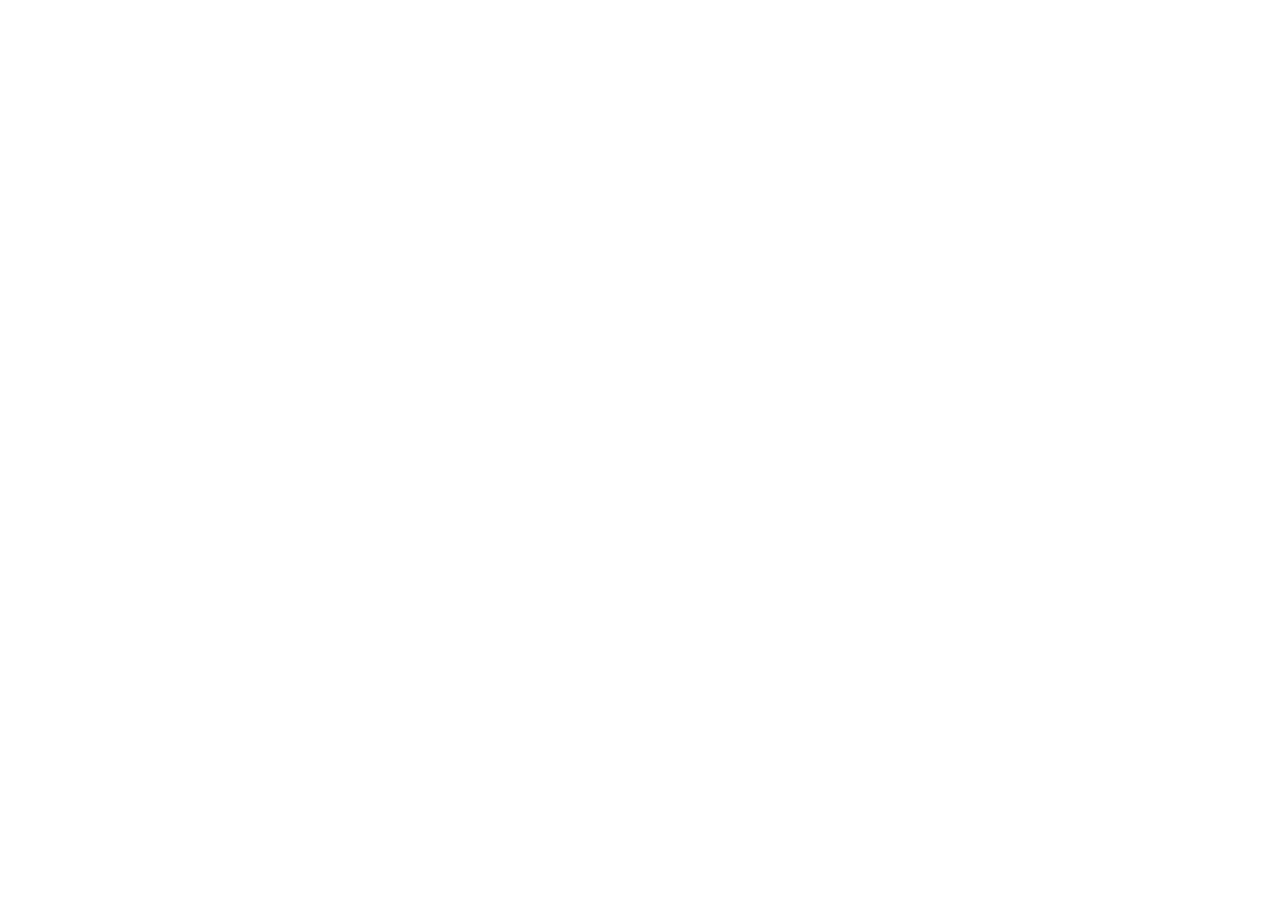
==== index.html @ 4d021086 "Deploy from Gitlab CI" ====
<!doctype html>
<html lang="en" data-beasties-container>
  <head>
    <meta charset="utf-8">
    <title>Fade Demo</title>
    <base href="https://savovuksan.github.io/fade-demo/">
    <meta name="viewport" content="width=device-width, initial-scale=1">
    <link rel="icon" type="image/x-icon" href="favicon.ico">
  <style>@layer properties;@layer theme,base,components,utilities;@layer theme{:root{--font-sans:ui-sans-serif, system-ui, sans-serif, "Apple Color Emoji", "Segoe UI Emoji", "Segoe UI Symbol", "Noto Color Emoji";--font-mono:ui-monospace, SFMono-Regular, Menlo, Monaco, Consolas, "Liberation Mono", "Courier New", monospace;--color-green-100:oklch(96.2% .044 156.743);--color-blue-500:oklch(62.3% .214 259.815);--color-gray-100:oklch(96.7% .003 264.542);--color-gray-200:oklch(92.8% .006 264.531);--color-gray-300:oklch(87.2% .01 258.338);--color-gray-400:oklch(70.7% .022 261.325);--color-gray-500:oklch(55.1% .027 264.364);--color-gray-700:oklch(37.3% .034 259.733);--color-gray-800:oklch(27.8% .033 256.848);--color-white:#fff;--spacing:.25rem;--text-xs:.75rem;--text-xs--line-height:calc(1 / .75);--text-sm:.875rem;--text-sm--line-height:calc(1.25 / .875);--text-base:1rem;--text-base--line-height:1.5 ;--text-lg:1.125rem;--text-lg--line-height:calc(1.75 / 1.125);--text-xl:1.25rem;--text-xl--line-height:calc(1.75 / 1.25);--text-2xl:1.5rem;--text-2xl--line-height:calc(2 / 1.5);--font-weight-normal:400;--font-weight-bold:700;--radius-md:.375rem;--radius-2xl:1rem;--default-transition-duration:.15s;--default-transition-timing-function:cubic-bezier(.4, 0, .2, 1);--default-font-family:var(--font-sans);--default-mono-font-family:var(--font-mono)}}@layer base{*,:after,:before{box-sizing:border-box;margin:0;padding:0;border:0 solid}html{line-height:1.5;-webkit-text-size-adjust:100%;tab-size:4;font-family:var(--default-font-family, ui-sans-serif, system-ui, sans-serif, "Apple Color Emoji", "Segoe UI Emoji", "Segoe UI Symbol", "Noto Color Emoji");font-feature-settings:var(--default-font-feature-settings, normal);font-variation-settings:var(--default-font-variation-settings, normal);-webkit-tap-highlight-color:transparent}}@layer utilities{}@layer components{}body{overflow:hidden}@property --tw-translate-x{syntax:"*";inherits:false;initial-value:0;}@property --tw-translate-y{syntax:"*";inherits:false;initial-value:0;}@property --tw-translate-z{syntax:"*";inherits:false;initial-value:0;}@property --tw-rotate-x{syntax:"*";inherits:false;}@property --tw-rotate-y{syntax:"*";inherits:false;}@property --tw-rotate-z{syntax:"*";inherits:false;}@property --tw-skew-x{syntax:"*";inherits:false;}@property --tw-skew-y{syntax:"*";inherits:false;}@property --tw-border-style{syntax:"*";inherits:false;initial-value:solid;}@property --tw-font-weight{syntax:"*";inherits:false;}@property --tw-shadow{syntax:"*";inherits:false;initial-value:0 0 #0000;}@property --tw-shadow-color{syntax:"*";inherits:false;}@property --tw-shadow-alpha{syntax:"<percentage>";inherits:false;initial-value:100%;}@property --tw-inset-shadow{syntax:"*";inherits:false;initial-value:0 0 #0000;}@property --tw-inset-shadow-color{syntax:"*";inherits:false;}@property --tw-inset-shadow-alpha{syntax:"<percentage>";inherits:false;initial-value:100%;}@property --tw-ring-color{syntax:"*";inherits:false;}@property --tw-ring-shadow{syntax:"*";inherits:false;initial-value:0 0 #0000;}@property --tw-inset-ring-color{syntax:"*";inherits:false;}@property --tw-inset-ring-shadow{syntax:"*";inherits:false;initial-value:0 0 #0000;}@property --tw-ring-inset{syntax:"*";inherits:false;}@property --tw-ring-offset-width{syntax:"<length>";inherits:false;initial-value:0px;}@property --tw-ring-offset-color{syntax:"*";inherits:false;initial-value:#fff;}@property --tw-ring-offset-shadow{syntax:"*";inherits:false;initial-value:0 0 #0000;}@property --tw-outline-style{syntax:"*";inherits:false;initial-value:solid;}@property --tw-blur{syntax:"*";inherits:false;}@property --tw-brightness{syntax:"*";inherits:false;}@property --tw-contrast{syntax:"*";inherits:false;}@property --tw-grayscale{syntax:"*";inherits:false;}@property --tw-hue-rotate{syntax:"*";inherits:false;}@property --tw-invert{syntax:"*";inherits:false;}@property --tw-opacity{syntax:"*";inherits:false;}@property --tw-saturate{syntax:"*";inherits:false;}@property --tw-sepia{syntax:"*";inherits:false;}@property --tw-drop-shadow{syntax:"*";inherits:false;}@property --tw-drop-shadow-color{syntax:"*";inherits:false;}@property --tw-drop-shadow-alpha{syntax:"<percentage>";inherits:false;initial-value:100%;}@property --tw-drop-shadow-size{syntax:"*";inherits:false;}@property --tw-duration{syntax:"*";inherits:false;}@layer properties{@supports ((-webkit-hyphens: none) and (not (margin-trim: inline))) or ((-moz-orient: inline) and (not (color:rgb(from red r g b)))){*,:before,:after{--tw-translate-x:0;--tw-translate-y:0;--tw-translate-z:0;--tw-rotate-x:initial;--tw-rotate-y:initial;--tw-rotate-z:initial;--tw-skew-x:initial;--tw-skew-y:initial;--tw-border-style:solid;--tw-font-weight:initial;--tw-shadow:0 0 #0000;--tw-shadow-color:initial;--tw-shadow-alpha:100%;--tw-inset-shadow:0 0 #0000;--tw-inset-shadow-color:initial;--tw-inset-shadow-alpha:100%;--tw-ring-color:initial;--tw-ring-shadow:0 0 #0000;--tw-inset-ring-color:initial;--tw-inset-ring-shadow:0 0 #0000;--tw-ring-inset:initial;--tw-ring-offset-width:0px;--tw-ring-offset-color:#fff;--tw-ring-offset-shadow:0 0 #0000;--tw-outline-style:solid;--tw-blur:initial;--tw-brightness:initial;--tw-contrast:initial;--tw-grayscale:initial;--tw-hue-rotate:initial;--tw-invert:initial;--tw-opacity:initial;--tw-saturate:initial;--tw-sepia:initial;--tw-drop-shadow:initial;--tw-drop-shadow-color:initial;--tw-drop-shadow-alpha:100%;--tw-drop-shadow-size:initial;--tw-duration:initial}}}</style><link rel="stylesheet" href="styles-S2CMXELJ.css" media="print" onload="this.media='all'"><noscript><link rel="stylesheet" href="styles-S2CMXELJ.css"></noscript></head>

  <body>
    <app-root></app-root>
  <script src="polyfills-HPZ7KTN2.js" type="module"></script><script src="main-BJFX7WKH.js" type="module"></script></body>
</html>
---- styles-S2CMXELJ.css ----
@charset "UTF-8";@layer properties;@layer theme,base,components,utilities;@layer theme{:root,:host{--font-sans: ui-sans-serif, system-ui, sans-serif, "Apple Color Emoji", "Segoe UI Emoji", "Segoe UI Symbol", "Noto Color Emoji";--font-mono: ui-monospace, SFMono-Regular, Menlo, Monaco, Consolas, "Liberation Mono", "Courier New", monospace;--color-green-100: oklch(96.2% .044 156.743);--color-blue-500: oklch(62.3% .214 259.815);--color-gray-100: oklch(96.7% .003 264.542);--color-gray-200: oklch(92.8% .006 264.531);--color-gray-300: oklch(87.2% .01 258.338);--color-gray-400: oklch(70.7% .022 261.325);--color-gray-500: oklch(55.1% .027 264.364);--color-gray-700: oklch(37.3% .034 259.733);--color-gray-800: oklch(27.8% .033 256.848);--color-white: #fff;--spacing: .25rem;--text-xs: .75rem;--text-xs--line-height: calc(1 / .75);--text-sm: .875rem;--text-sm--line-height: calc(1.25 / .875);--text-base: 1rem;--text-base--line-height: 1.5 ;--text-lg: 1.125rem;--text-lg--line-height: calc(1.75 / 1.125);--text-xl: 1.25rem;--text-xl--line-height: calc(1.75 / 1.25);--text-2xl: 1.5rem;--text-2xl--line-height: calc(2 / 1.5);--font-weight-normal: 400;--font-weight-bold: 700;--radius-md: .375rem;--radius-2xl: 1rem;--default-transition-duration: .15s;--default-transition-timing-function: cubic-bezier(.4, 0, .2, 1);--default-font-family: var(--font-sans);--default-mono-font-family: var(--font-mono)}}@layer base{*,:after,:before,::backdrop,::file-selector-button{box-sizing:border-box;margin:0;padding:0;border:0 solid}html,:host{line-height:1.5;-webkit-text-size-adjust:100%;tab-size:4;font-family:var(--default-font-family, ui-sans-serif, system-ui, sans-serif, "Apple Color Emoji", "Segoe UI Emoji", "Segoe UI Symbol", "Noto Color Emoji");font-feature-settings:var(--default-font-feature-settings, normal);font-variation-settings:var(--default-font-variation-settings, normal);-webkit-tap-highlight-color:transparent}hr{height:0;color:inherit;border-top-width:1px}abbr:where([title]){-webkit-text-decoration:underline dotted;text-decoration:underline dotted}h1,h2,h3,h4,h5,h6{font-size:inherit;font-weight:inherit}a{color:inherit;-webkit-text-decoration:inherit;text-decoration:inherit}b,strong{font-weight:bolder}code,kbd,samp,pre{font-family:var(--default-mono-font-family, ui-monospace, SFMono-Regular, Menlo, Monaco, Consolas, "Liberation Mono", "Courier New", monospace);font-feature-settings:var(--default-mono-font-feature-settings, normal);font-variation-settings:var(--default-mono-font-variation-settings, normal);font-size:1em}small{font-size:80%}sub,sup{font-size:75%;line-height:0;position:relative;vertical-align:baseline}sub{bottom:-.25em}sup{top:-.5em}table{text-indent:0;border-color:inherit;border-collapse:collapse}:-moz-focusring{outline:auto}progress{vertical-align:baseline}summary{display:list-item}ol,ul,menu{list-style:none}img,svg,video,canvas,audio,iframe,embed,object{display:block;vertical-align:middle}img,video{max-width:100%;height:auto}button,input,select,optgroup,textarea,::file-selector-button{font:inherit;font-feature-settings:inherit;font-variation-settings:inherit;letter-spacing:inherit;color:inherit;border-radius:0;background-color:transparent;opacity:1}:where(select:is([multiple],[size])) optgroup{font-weight:bolder}:where(select:is([multiple],[size])) optgroup option{padding-inline-start:20px}::file-selector-button{margin-inline-end:4px}::placeholder{opacity:1}@supports (not (-webkit-appearance: -apple-pay-button)) or (contain-intrinsic-size: 1px){::placeholder{color:currentcolor}@supports (color: color-mix(in lab,red,red)){{color:color-mix(in oklab,currentcolor 50%,transparent)}}}textarea{resize:vertical}::-webkit-search-decoration{-webkit-appearance:none}::-webkit-date-and-time-value{min-height:1lh;text-align:inherit}::-webkit-datetime-edit{display:inline-flex}::-webkit-datetime-edit-fields-wrapper{padding:0}::-webkit-datetime-edit,::-webkit-datetime-edit-year-field,::-webkit-datetime-edit-month-field,::-webkit-datetime-edit-day-field,::-webkit-datetime-edit-hour-field,::-webkit-datetime-edit-minute-field,::-webkit-datetime-edit-second-field,::-webkit-datetime-edit-millisecond-field,::-webkit-datetime-edit-meridiem-field{padding-block:0}:-moz-ui-invalid{box-shadow:none}button,input:where([type=button],[type=reset],[type=submit]),::file-selector-button{appearance:button}::-webkit-inner-spin-button,::-webkit-outer-spin-button{height:auto}[hidden]:where(:not([hidden=until-found])){display:none!important}}@layer utilities{.collapse{visibility:collapse}.invisible{visibility:hidden}.visible{visibility:visible}.absolute{position:absolute}.fixed{position:fixed}.relative{position:relative}.static{position:static}.top-0{top:calc(var(--spacing) * 0)}.top-3\!{top:calc(var(--spacing) * 3)!important}.top-20{top:calc(var(--spacing) * 20)}.top-40{top:calc(var(--spacing) * 40)}.right-4{right:calc(var(--spacing) * 4)}.bottom-4{bottom:calc(var(--spacing) * 4)}.bottom-8{bottom:calc(var(--spacing) * 8)}.bottom-30{bottom:calc(var(--spacing) * 30)}.left-1\/2{left:50%}.left-8{left:calc(var(--spacing) * 8)}.-z-10{z-index:-10}.col-start-1{grid-column-start:1}.col-start-2{grid-column-start:2}.col-start-3{grid-column-start:3}.row-start-1{grid-row-start:1}.row-start-2{grid-row-start:2}.row-start-3{grid-row-start:3}.container{width:100%}@media (width >= 40rem){.container{max-width:40rem}}@media (width >= 48rem){.container{max-width:48rem}}@media (width >= 64rem){.container{max-width:64rem}}@media (width >= 80rem){.container{max-width:80rem}}@media (width >= 96rem){.container{max-width:96rem}}.m-0\!{margin:calc(var(--spacing) * 0)!important}.m-2{margin:calc(var(--spacing) * 2)}.mx-4{margin-inline:calc(var(--spacing) * 4)}.mx-30{margin-inline:calc(var(--spacing) * 30)}.-mt-12{margin-top:calc(var(--spacing) * -12)}.mt-1{margin-top:calc(var(--spacing) * 1)}.mt-2{margin-top:calc(var(--spacing) * 2)}.mt-4{margin-top:calc(var(--spacing) * 4)}.mt-6{margin-top:calc(var(--spacing) * 6)}.mt-8{margin-top:calc(var(--spacing) * 8)}.mt-15{margin-top:calc(var(--spacing) * 15)}.mb-4{margin-bottom:calc(var(--spacing) * 4)}.block{display:block}.contents{display:contents}.flex{display:flex}.grid{display:grid}.hidden{display:none}.inline{display:inline}.inline-block{display:inline-block}.table{display:table}.size-fit{width:fit-content;height:fit-content}.h-2{height:calc(var(--spacing) * 2)}.h-5{height:calc(var(--spacing) * 5)}.h-12{height:calc(var(--spacing) * 12)}.h-12\!{height:calc(var(--spacing) * 12)!important}.h-20{height:calc(var(--spacing) * 20)}.h-full{height:100%}.max-h-10\/10,.max-h-\[100\%\]{max-height:100%}.min-h-8{min-height:calc(var(--spacing) * 8)}.min-h-14{min-height:calc(var(--spacing) * 14)}.w-4\/10{width:40%}.w-5{width:calc(var(--spacing) * 5)}.w-5\/10{width:50%}.w-6\/10{width:calc(6/10 * 100%)}.w-8{width:calc(var(--spacing) * 8)}.w-10\/10{width:100%}.w-12{width:calc(var(--spacing) * 12)}.w-12\!{width:calc(var(--spacing) * 12)!important}.w-20{width:calc(var(--spacing) * 20)}.w-80{width:calc(var(--spacing) * 80)}.w-\[200px\]{width:200px}.w-fit{width:fit-content}.w-full{width:100%}.max-w-10\/10{max-width:100%}.max-w-90{max-width:calc(var(--spacing) * 90)}.max-w-160{max-width:calc(var(--spacing) * 160)}.max-w-200{max-width:calc(var(--spacing) * 200)}.min-w-8{min-width:calc(var(--spacing) * 8)}.flex-1{flex:1}.flex-auto{flex:auto}.shrink{flex-shrink:1}.grow{flex-grow:1}.-translate-x-1\/2{--tw-translate-x: -50% ;translate:var(--tw-translate-x) var(--tw-translate-y)}.transform{transform:var(--tw-rotate-x,) var(--tw-rotate-y,) var(--tw-rotate-z,) var(--tw-skew-x,) var(--tw-skew-y,)}.cursor-pointer{cursor:pointer}.resize{resize:both}.list-inside{list-style-position:inside}.list-disc{list-style-type:disc}.grid-flow-row{grid-auto-flow:row}.grid-cols-2{grid-template-columns:repeat(2,minmax(0,1fr))}.grid-cols-\[auto_1fr\]{grid-template-columns:auto 1fr}.grid-rows-\[auto_1fr\]{grid-template-rows:auto 1fr}.flex-col{flex-direction:column}.flex-row{flex-direction:row}.items-center{align-items:center}.justify-center{justify-content:center}.gap-1{gap:calc(var(--spacing) * 1)}.gap-2{gap:calc(var(--spacing) * 2)}.gap-4{gap:calc(var(--spacing) * 4)}.gap-6{gap:calc(var(--spacing) * 6)}.gap-8{gap:calc(var(--spacing) * 8)}.gap-10{gap:calc(var(--spacing) * 10)}.gap-x-2{column-gap:calc(var(--spacing) * 2)}.self-center{align-self:center}.justify-self-center{justify-self:center}.overflow-auto{overflow:auto}.overflow-hidden{overflow:hidden}.overflow-x-hidden{overflow-x:hidden}.overflow-y-auto{overflow-y:auto}.rounded{border-radius:.25rem}.rounded-2xl{border-radius:var(--radius-2xl)}.rounded-full{border-radius:calc(infinity * 1px)}.rounded-md{border-radius:var(--radius-md)}.border{border-style:var(--tw-border-style);border-width:1px}.border-gray-500{border-color:var(--color-gray-500)}.border-transparent{border-color:transparent}.bg-\[oklch\(92\.9\%_0\.013_255\.508\)\]{background-color:#e2e8f0}.bg-gray-100{background-color:var(--color-gray-100)}.bg-green-100{background-color:var(--color-green-100)}.bg-white{background-color:var(--color-white)}.p-1{padding:calc(var(--spacing) * 1)}.p-2{padding:calc(var(--spacing) * 2)}.p-4{padding:calc(var(--spacing) * 4)}.pb-2{padding-bottom:calc(var(--spacing) * 2)}.pb-15{padding-bottom:calc(var(--spacing) * 15)}.text-center{text-align:center}.text-left{text-align:left}.text-start{text-align:start}.\!text-sm{font-size:var(--text-sm)!important;line-height:var(--tw-leading, var(--text-sm--line-height))!important}.\!text-xs{font-size:var(--text-xs)!important;line-height:var(--tw-leading, var(--text-xs--line-height))!important}.text-sm{font-size:var(--text-sm);line-height:var(--tw-leading, var(--text-sm--line-height))}.text-sm\!{font-size:var(--text-sm)!important;line-height:var(--tw-leading, var(--text-sm--line-height))!important}.text-xl{font-size:var(--text-xl);line-height:var(--tw-leading, var(--text-xl--line-height))}.text-xs{font-size:var(--text-xs);line-height:var(--tw-leading, var(--text-xs--line-height))}.text-xs\!{font-size:var(--text-xs)!important;line-height:var(--tw-leading, var(--text-xs--line-height))!important}.\!font-bold{--tw-font-weight: var(--font-weight-bold) !important;font-weight:var(--font-weight-bold)!important}.\!text-gray-500{color:var(--color-gray-500)!important}.text-blue-500{color:var(--color-blue-500)}.text-gray-200{color:var(--color-gray-200)}.text-gray-300{color:var(--color-gray-300)}.text-gray-400{color:var(--color-gray-400)}.text-gray-500{color:var(--color-gray-500)}.text-gray-700{color:var(--color-gray-700)}.text-gray-800{color:var(--color-gray-800)}.capitalize{text-transform:capitalize}.\!not-italic,.not-italic\!{font-style:normal!important}.underline{text-decoration-line:underline}.opacity-0{opacity:0%}.opacity-50{opacity:50%}.shadow-xl\/5{--tw-shadow-alpha: 5%;--tw-shadow: 0 20px 25px -5px var(--tw-shadow-color, oklab(from rgb(0 0 0 / .1) l a b / 5%)), 0 8px 10px -6px var(--tw-shadow-color, oklab(from rgb(0 0 0 / .1) l a b / 5%));box-shadow:var(--tw-inset-shadow),var(--tw-inset-ring-shadow),var(--tw-ring-offset-shadow),var(--tw-ring-shadow),var(--tw-shadow)}.shadow-xl\/10{--tw-shadow-alpha: 10%;--tw-shadow: 0 20px 25px -5px var(--tw-shadow-color, oklab(from rgb(0 0 0 / .1) l a b / 10%)), 0 8px 10px -6px var(--tw-shadow-color, oklab(from rgb(0 0 0 / .1) l a b / 10%));box-shadow:var(--tw-inset-shadow),var(--tw-inset-ring-shadow),var(--tw-ring-offset-shadow),var(--tw-ring-shadow),var(--tw-shadow)}.shadow{--tw-shadow: 0 1px 3px 0 var(--tw-shadow-color, rgb(0 0 0 / .1)), 0 1px 2px -1px var(--tw-shadow-color, rgb(0 0 0 / .1));box-shadow:var(--tw-inset-shadow),var(--tw-inset-ring-shadow),var(--tw-ring-offset-shadow),var(--tw-ring-shadow),var(--tw-shadow)}.shadow-xl{--tw-shadow: 0 20px 25px -5px var(--tw-shadow-color, rgb(0 0 0 / .1)), 0 8px 10px -6px var(--tw-shadow-color, rgb(0 0 0 / .1));box-shadow:var(--tw-inset-shadow),var(--tw-inset-ring-shadow),var(--tw-ring-offset-shadow),var(--tw-ring-shadow),var(--tw-shadow)}.ring{--tw-ring-shadow: var(--tw-ring-inset,) 0 0 0 calc(1px + var(--tw-ring-offset-width)) var(--tw-ring-color, currentcolor);box-shadow:var(--tw-inset-shadow),var(--tw-inset-ring-shadow),var(--tw-ring-offset-shadow),var(--tw-ring-shadow),var(--tw-shadow)}.ring-2{--tw-ring-shadow: var(--tw-ring-inset,) 0 0 0 calc(2px + var(--tw-ring-offset-width)) var(--tw-ring-color, currentcolor);box-shadow:var(--tw-inset-shadow),var(--tw-inset-ring-shadow),var(--tw-ring-offset-shadow),var(--tw-ring-shadow),var(--tw-shadow)}.ring-blue-500{--tw-ring-color: var(--color-blue-500)}.outline{outline-style:var(--tw-outline-style);outline-width:1px}.grayscale{--tw-grayscale: grayscale(100%);filter:var(--tw-blur,) var(--tw-brightness,) var(--tw-contrast,) var(--tw-grayscale,) var(--tw-hue-rotate,) var(--tw-invert,) var(--tw-saturate,) var(--tw-sepia,) var(--tw-drop-shadow,)}.filter{filter:var(--tw-blur,) var(--tw-brightness,) var(--tw-contrast,) var(--tw-grayscale,) var(--tw-hue-rotate,) var(--tw-invert,) var(--tw-saturate,) var(--tw-sepia,) var(--tw-drop-shadow,)}.transition{transition-property:color,background-color,border-color,outline-color,text-decoration-color,fill,stroke,--tw-gradient-from,--tw-gradient-via,--tw-gradient-to,opacity,box-shadow,transform,translate,scale,rotate,filter,-webkit-backdrop-filter,backdrop-filter,display,visibility,content-visibility,overlay,pointer-events;transition-timing-function:var(--tw-ease, var(--default-transition-timing-function));transition-duration:var(--tw-duration, var(--default-transition-duration))}.transition-all{transition-property:all;transition-timing-function:var(--tw-ease, var(--default-transition-timing-function));transition-duration:var(--tw-duration, var(--default-transition-duration))}.transition-opacity{transition-property:opacity;transition-timing-function:var(--tw-ease, var(--default-transition-timing-function));transition-duration:var(--tw-duration, var(--default-transition-duration))}.transition-shadow{transition-property:box-shadow;transition-timing-function:var(--tw-ease, var(--default-transition-timing-function));transition-duration:var(--tw-duration, var(--default-transition-duration))}.duration-300{--tw-duration: .3s;transition-duration:.3s}.duration-500{--tw-duration: .5s;transition-duration:.5s}.duration-1000{--tw-duration: 1s;transition-duration:1s}.select-none{-webkit-user-select:none;user-select:none}@media (hover: hover){.hover\:bg-white:hover{background-color:var(--color-white)}}@media (hover: hover){.hover\:shadow-\[0_10px_50px_0_rgba\(0\,0\,0\,0\.1\)\]:hover{--tw-shadow: 0 10px 50px 0 var(--tw-shadow-color, rgba(0,0,0,.1));box-shadow:var(--tw-inset-shadow),var(--tw-inset-ring-shadow),var(--tw-ring-offset-shadow),var(--tw-ring-shadow),var(--tw-shadow)}}@media (hover: hover){.hover\:ring-2:hover{--tw-ring-shadow: var(--tw-ring-inset,) 0 0 0 calc(2px + var(--tw-ring-offset-width)) var(--tw-ring-color, currentcolor);box-shadow:var(--tw-inset-shadow),var(--tw-inset-ring-shadow),var(--tw-ring-offset-shadow),var(--tw-ring-shadow),var(--tw-shadow)}}@media (hover: hover){.hover\:ring-4:hover{--tw-ring-shadow: var(--tw-ring-inset,) 0 0 0 calc(4px + var(--tw-ring-offset-width)) var(--tw-ring-color, currentcolor);box-shadow:var(--tw-inset-shadow),var(--tw-inset-ring-shadow),var(--tw-ring-offset-shadow),var(--tw-ring-shadow),var(--tw-shadow)}}@media (hover: hover){.hover\:ring-blue-500:hover{--tw-ring-color: var(--color-blue-500)}}}@font-face{font-family:Frutiger LT;src:url("./media/FrutigerLTCom-Roman_2911433028-KRVSENFH.ttf") format("truetype");font-weight:400;font-style:normal}@font-face{font-family:Frutiger LT;src:url("./media/FrutigerLTCom-Black_1897108004-TZQRPHUB.ttf") format("truetype");font-weight:900;font-style:normal}@font-face{font-family:Frutiger LT;src:url("./media/FrutigerLTCom-Bold_4087404487-FOAP2OPI.ttf") format("truetype");font-weight:700;font-style:normal}@font-face{font-family:Frutiger LT;src:url("./media/FrutigerLTCom-BoldItalic_2379986211-2BOL6LNV.ttf") format("truetype");font-weight:700;font-style:italic}@font-face{font-family:Frutiger LT;src:url("./media/FrutigerLTCom-Italic_2292391326-BFR7EMKF.ttf") format("truetype");font-weight:400;font-style:italic}@font-face{font-family:Frutiger LT;src:url("./media/FrutigerLTCom-Light_388284991-QVXQQQHR.ttf") format("truetype");font-weight:300;font-style:normal}@font-face{font-family:Frutiger LT;src:url("./media/FrutigerLTCom-LightItalic_2526705051-ZAARQQWE.ttf") format("truetype");font-weight:300;font-style:italic}h1{font-family:Frutiger LT;font-weight:800;margin-top:calc(var(--spacing) * 8);margin-bottom:calc(var(--spacing) * 0);font-size:var(--text-2xl);line-height:var(--tw-leading, var(--text-2xl--line-height));color:var(--color-gray-800)}h2{font-family:Frutiger LT;font-style:italic;font-weight:400;font-size:var(--text-xl);line-height:var(--tw-leading, var(--text-xl--line-height));color:var(--color-gray-800)}h3{font-family:Frutiger LT;font-style:italic;font-weight:400;font-size:var(--text-lg);line-height:var(--tw-leading, var(--text-lg--line-height));color:var(--color-gray-800)}h4{line-height:1.6rem;font-size:var(--text-base);line-height:var(--tw-leading, var(--text-base--line-height));--tw-font-weight: var(--font-weight-normal);font-weight:var(--font-weight-normal);color:var(--color-gray-800)}p,section{font-family:Frutiger LT;font-size:var(--text-base);line-height:calc(var(--spacing) * 6)}span{font-family:Frutiger LT;font-size:var(--text-base);line-height:var(--tw-leading, var(--text-base--line-height))}.small-content-label{font-size:.8rem;color:#0009}.dark .small-content-label{color:#fff9}.green-text{color:#0e8a4a}.red-text{color:#ef3120}@layer components{.neuron-details-host{display:flex;width:100%;flex-direction:row;justify-content:center;gap:calc(var(--spacing) * 6);overflow-y:auto}}body{overflow:hidden}.activation-transition{view-transition-name:activations}@keyframes fade-in{0%{opacity:0}}@keyframes fade-out{to{opacity:0}}@keyframes slide-from-right{0%{transform:translate(30px)}}@keyframes slide-to-left{to{transform:translate(-30px)}}@property --tw-translate-x{syntax: "*"; inherits: false; initial-value: 0;}@property --tw-translate-y{syntax: "*"; inherits: false; initial-value: 0;}@property --tw-translate-z{syntax: "*"; inherits: false; initial-value: 0;}@property --tw-rotate-x{syntax: "*"; inherits: false;}@property --tw-rotate-y{syntax: "*"; inherits: false;}@property --tw-rotate-z{syntax: "*"; inherits: false;}@property --tw-skew-x{syntax: "*"; inherits: false;}@property --tw-skew-y{syntax: "*"; inherits: false;}@property --tw-border-style{syntax: "*"; inherits: false; initial-value: solid;}@property --tw-font-weight{syntax: "*"; inherits: false;}@property --tw-shadow{syntax: "*"; inherits: false; initial-value: 0 0 #0000;}@property --tw-shadow-color{syntax: "*"; inherits: false;}@property --tw-shadow-alpha{syntax: "<percentage>"; inherits: false; initial-value: 100%;}@property --tw-inset-shadow{syntax: "*"; inherits: false; initial-value: 0 0 #0000;}@property --tw-inset-shadow-color{syntax: "*"; inherits: false;}@property --tw-inset-shadow-alpha{syntax: "<percentage>"; inherits: false; initial-value: 100%;}@property --tw-ring-color{syntax: "*"; inherits: false;}@property --tw-ring-shadow{syntax: "*"; inherits: false; initial-value: 0 0 #0000;}@property --tw-inset-ring-color{syntax: "*"; inherits: false;}@property --tw-inset-ring-shadow{syntax: "*"; inherits: false; initial-value: 0 0 #0000;}@property --tw-ring-inset{syntax: "*"; inherits: false;}@property --tw-ring-offset-width{syntax: "<length>"; inherits: false; initial-value: 0px;}@property --tw-ring-offset-color{syntax: "*"; inherits: false; initial-value: #fff;}@property --tw-ring-offset-shadow{syntax: "*"; inherits: false; initial-value: 0 0 #0000;}@property --tw-outline-style{syntax: "*"; inherits: false; initial-value: solid;}@property --tw-blur{syntax: "*"; inherits: false;}@property --tw-brightness{syntax: "*"; inherits: false;}@property --tw-contrast{syntax: "*"; inherits: false;}@property --tw-grayscale{syntax: "*"; inherits: false;}@property --tw-hue-rotate{syntax: "*"; inherits: false;}@property --tw-invert{syntax: "*"; inherits: false;}@property --tw-opacity{syntax: "*"; inherits: false;}@property --tw-saturate{syntax: "*"; inherits: false;}@property --tw-sepia{syntax: "*"; inherits: false;}@property --tw-drop-shadow{syntax: "*"; inherits: false;}@property --tw-drop-shadow-color{syntax: "*"; inherits: false;}@property --tw-drop-shadow-alpha{syntax: "<percentage>"; inherits: false; initial-value: 100%;}@property --tw-drop-shadow-size{syntax: "*"; inherits: false;}@property --tw-duration{syntax: "*"; inherits: false;}@layer properties{@supports ((-webkit-hyphens: none) and (not (margin-trim: inline))) or ((-moz-orient: inline) and (not (color:rgb(from red r g b)))){*,:before,:after,::backdrop{--tw-translate-x: 0;--tw-translate-y: 0;--tw-translate-z: 0;--tw-rotate-x: initial;--tw-rotate-y: initial;--tw-rotate-z: initial;--tw-skew-x: initial;--tw-skew-y: initial;--tw-border-style: solid;--tw-font-weight: initial;--tw-shadow: 0 0 #0000;--tw-shadow-color: initial;--tw-shadow-alpha: 100%;--tw-inset-shadow: 0 0 #0000;--tw-inset-shadow-color: initial;--tw-inset-shadow-alpha: 100%;--tw-ring-color: initial;--tw-ring-shadow: 0 0 #0000;--tw-inset-ring-color: initial;--tw-inset-ring-shadow: 0 0 #0000;--tw-ring-inset: initial;--tw-ring-offset-width: 0px;--tw-ring-offset-color: #fff;--tw-ring-offset-shadow: 0 0 #0000;--tw-outline-style: solid;--tw-blur: initial;--tw-brightness: initial;--tw-contrast: initial;--tw-grayscale: initial;--tw-hue-rotate: initial;--tw-invert: initial;--tw-opacity: initial;--tw-saturate: initial;--tw-sepia: initial;--tw-drop-shadow: initial;--tw-drop-shadow-color: initial;--tw-drop-shadow-alpha: 100%;--tw-drop-shadow-size: initial;--tw-duration: initial}}}
---- styles-S2CMXELJ.css ----
@charset "UTF-8";@layer properties;@layer theme,base,components,utilities;@layer theme{:root,:host{--font-sans: ui-sans-serif, system-ui, sans-serif, "Apple Color Emoji", "Segoe UI Emoji", "Segoe UI Symbol", "Noto Color Emoji";--font-mono: ui-monospace, SFMono-Regular, Menlo, Monaco, Consolas, "Liberation Mono", "Courier New", monospace;--color-green-100: oklch(96.2% .044 156.743);--color-blue-500: oklch(62.3% .214 259.815);--color-gray-100: oklch(96.7% .003 264.542);--color-gray-200: oklch(92.8% .006 264.531);--color-gray-300: oklch(87.2% .01 258.338);--color-gray-400: oklch(70.7% .022 261.325);--color-gray-500: oklch(55.1% .027 264.364);--color-gray-700: oklch(37.3% .034 259.733);--color-gray-800: oklch(27.8% .033 256.848);--color-white: #fff;--spacing: .25rem;--text-xs: .75rem;--text-xs--line-height: calc(1 / .75);--text-sm: .875rem;--text-sm--line-height: calc(1.25 / .875);--text-base: 1rem;--text-base--line-height: 1.5 ;--text-lg: 1.125rem;--text-lg--line-height: calc(1.75 / 1.125);--text-xl: 1.25rem;--text-xl--line-height: calc(1.75 / 1.25);--text-2xl: 1.5rem;--text-2xl--line-height: calc(2 / 1.5);--font-weight-normal: 400;--font-weight-bold: 700;--radius-md: .375rem;--radius-2xl: 1rem;--default-transition-duration: .15s;--default-transition-timing-function: cubic-bezier(.4, 0, .2, 1);--default-font-family: var(--font-sans);--default-mono-font-family: var(--font-mono)}}@layer base{*,:after,:before,::backdrop,::file-selector-button{box-sizing:border-box;margin:0;padding:0;border:0 solid}html,:host{line-height:1.5;-webkit-text-size-adjust:100%;tab-size:4;font-family:var(--default-font-family, ui-sans-serif, system-ui, sans-serif, "Apple Color Emoji", "Segoe UI Emoji", "Segoe UI Symbol", "Noto Color Emoji");font-feature-settings:var(--default-font-feature-settings, normal);font-variation-settings:var(--default-font-variation-settings, normal);-webkit-tap-highlight-color:transparent}hr{height:0;color:inherit;border-top-width:1px}abbr:where([title]){-webkit-text-decoration:underline dotted;text-decoration:underline dotted}h1,h2,h3,h4,h5,h6{font-size:inherit;font-weight:inherit}a{color:inherit;-webkit-text-decoration:inherit;text-decoration:inherit}b,strong{font-weight:bolder}code,kbd,samp,pre{font-family:var(--default-mono-font-family, ui-monospace, SFMono-Regular, Menlo, Monaco, Consolas, "Liberation Mono", "Courier New", monospace);font-feature-settings:var(--default-mono-font-feature-settings, normal);font-variation-settings:var(--default-mono-font-variation-settings, normal);font-size:1em}small{font-size:80%}sub,sup{font-size:75%;line-height:0;position:relative;vertical-align:baseline}sub{bottom:-.25em}sup{top:-.5em}table{text-indent:0;border-color:inherit;border-collapse:collapse}:-moz-focusring{outline:auto}progress{vertical-align:baseline}summary{display:list-item}ol,ul,menu{list-style:none}img,svg,video,canvas,audio,iframe,embed,object{display:block;vertical-align:middle}img,video{max-width:100%;height:auto}button,input,select,optgroup,textarea,::file-selector-button{font:inherit;font-feature-settings:inherit;font-variation-settings:inherit;letter-spacing:inherit;color:inherit;border-radius:0;background-color:transparent;opacity:1}:where(select:is([multiple],[size])) optgroup{font-weight:bolder}:where(select:is([multiple],[size])) optgroup option{padding-inline-start:20px}::file-selector-button{margin-inline-end:4px}::placeholder{opacity:1}@supports (not (-webkit-appearance: -apple-pay-button)) or (contain-intrinsic-size: 1px){::placeholder{color:currentcolor}@supports (color: color-mix(in lab,red,red)){{color:color-mix(in oklab,currentcolor 50%,transparent)}}}textarea{resize:vertical}::-webkit-search-decoration{-webkit-appearance:none}::-webkit-date-and-time-value{min-height:1lh;text-align:inherit}::-webkit-datetime-edit{display:inline-flex}::-webkit-datetime-edit-fields-wrapper{padding:0}::-webkit-datetime-edit,::-webkit-datetime-edit-year-field,::-webkit-datetime-edit-month-field,::-webkit-datetime-edit-day-field,::-webkit-datetime-edit-hour-field,::-webkit-datetime-edit-minute-field,::-webkit-datetime-edit-second-field,::-webkit-datetime-edit-millisecond-field,::-webkit-datetime-edit-meridiem-field{padding-block:0}:-moz-ui-invalid{box-shadow:none}button,input:where([type=button],[type=reset],[type=submit]),::file-selector-button{appearance:button}::-webkit-inner-spin-button,::-webkit-outer-spin-button{height:auto}[hidden]:where(:not([hidden=until-found])){display:none!important}}@layer utilities{.collapse{visibility:collapse}.invisible{visibility:hidden}.visible{visibility:visible}.absolute{position:absolute}.fixed{position:fixed}.relative{position:relative}.static{position:static}.top-0{top:calc(var(--spacing) * 0)}.top-3\!{top:calc(var(--spacing) * 3)!important}.top-20{top:calc(var(--spacing) * 20)}.top-40{top:calc(var(--spacing) * 40)}.right-4{right:calc(var(--spacing) * 4)}.bottom-4{bottom:calc(var(--spacing) * 4)}.bottom-8{bottom:calc(var(--spacing) * 8)}.bottom-30{bottom:calc(var(--spacing) * 30)}.left-1\/2{left:50%}.left-8{left:calc(var(--spacing) * 8)}.-z-10{z-index:-10}.col-start-1{grid-column-start:1}.col-start-2{grid-column-start:2}.col-start-3{grid-column-start:3}.row-start-1{grid-row-start:1}.row-start-2{grid-row-start:2}.row-start-3{grid-row-start:3}.container{width:100%}@media (width >= 40rem){.container{max-width:40rem}}@media (width >= 48rem){.container{max-width:48rem}}@media (width >= 64rem){.container{max-width:64rem}}@media (width >= 80rem){.container{max-width:80rem}}@media (width >= 96rem){.container{max-width:96rem}}.m-0\!{margin:calc(var(--spacing) * 0)!important}.m-2{margin:calc(var(--spacing) * 2)}.mx-4{margin-inline:calc(var(--spacing) * 4)}.mx-30{margin-inline:calc(var(--spacing) * 30)}.-mt-12{margin-top:calc(var(--spacing) * -12)}.mt-1{margin-top:calc(var(--spacing) * 1)}.mt-2{margin-top:calc(var(--spacing) * 2)}.mt-4{margin-top:calc(var(--spacing) * 4)}.mt-6{margin-top:calc(var(--spacing) * 6)}.mt-8{margin-top:calc(var(--spacing) * 8)}.mt-15{margin-top:calc(var(--spacing) * 15)}.mb-4{margin-bottom:calc(var(--spacing) * 4)}.block{display:block}.contents{display:contents}.flex{display:flex}.grid{display:grid}.hidden{display:none}.inline{display:inline}.inline-block{display:inline-block}.table{display:table}.size-fit{width:fit-content;height:fit-content}.h-2{height:calc(var(--spacing) * 2)}.h-5{height:calc(var(--spacing) * 5)}.h-12{height:calc(var(--spacing) * 12)}.h-12\!{height:calc(var(--spacing) * 12)!important}.h-20{height:calc(var(--spacing) * 20)}.h-full{height:100%}.max-h-10\/10,.max-h-\[100\%\]{max-height:100%}.min-h-8{min-height:calc(var(--spacing) * 8)}.min-h-14{min-height:calc(var(--spacing) * 14)}.w-4\/10{width:40%}.w-5{width:calc(var(--spacing) * 5)}.w-5\/10{width:50%}.w-6\/10{width:calc(6/10 * 100%)}.w-8{width:calc(var(--spacing) * 8)}.w-10\/10{width:100%}.w-12{width:calc(var(--spacing) * 12)}.w-12\!{width:calc(var(--spacing) * 12)!important}.w-20{width:calc(var(--spacing) * 20)}.w-80{width:calc(var(--spacing) * 80)}.w-\[200px\]{width:200px}.w-fit{width:fit-content}.w-full{width:100%}.max-w-10\/10{max-width:100%}.max-w-90{max-width:calc(var(--spacing) * 90)}.max-w-160{max-width:calc(var(--spacing) * 160)}.max-w-200{max-width:calc(var(--spacing) * 200)}.min-w-8{min-width:calc(var(--spacing) * 8)}.flex-1{flex:1}.flex-auto{flex:auto}.shrink{flex-shrink:1}.grow{flex-grow:1}.-translate-x-1\/2{--tw-translate-x: -50% ;translate:var(--tw-translate-x) var(--tw-translate-y)}.transform{transform:var(--tw-rotate-x,) var(--tw-rotate-y,) var(--tw-rotate-z,) var(--tw-skew-x,) var(--tw-skew-y,)}.cursor-pointer{cursor:pointer}.resize{resize:both}.list-inside{list-style-position:inside}.list-disc{list-style-type:disc}.grid-flow-row{grid-auto-flow:row}.grid-cols-2{grid-template-columns:repeat(2,minmax(0,1fr))}.grid-cols-\[auto_1fr\]{grid-template-columns:auto 1fr}.grid-rows-\[auto_1fr\]{grid-template-rows:auto 1fr}.flex-col{flex-direction:column}.flex-row{flex-direction:row}.items-center{align-items:center}.justify-center{justify-content:center}.gap-1{gap:calc(var(--spacing) * 1)}.gap-2{gap:calc(var(--spacing) * 2)}.gap-4{gap:calc(var(--spacing) * 4)}.gap-6{gap:calc(var(--spacing) * 6)}.gap-8{gap:calc(var(--spacing) * 8)}.gap-10{gap:calc(var(--spacing) * 10)}.gap-x-2{column-gap:calc(var(--spacing) * 2)}.self-center{align-self:center}.justify-self-center{justify-self:center}.overflow-auto{overflow:auto}.overflow-hidden{overflow:hidden}.overflow-x-hidden{overflow-x:hidden}.overflow-y-auto{overflow-y:auto}.rounded{border-radius:.25rem}.rounded-2xl{border-radius:var(--radius-2xl)}.rounded-full{border-radius:calc(infinity * 1px)}.rounded-md{border-radius:var(--radius-md)}.border{border-style:var(--tw-border-style);border-width:1px}.border-gray-500{border-color:var(--color-gray-500)}.border-transparent{border-color:transparent}.bg-\[oklch\(92\.9\%_0\.013_255\.508\)\]{background-color:#e2e8f0}.bg-gray-100{background-color:var(--color-gray-100)}.bg-green-100{background-color:var(--color-green-100)}.bg-white{background-color:var(--color-white)}.p-1{padding:calc(var(--spacing) * 1)}.p-2{padding:calc(var(--spacing) * 2)}.p-4{padding:calc(var(--spacing) * 4)}.pb-2{padding-bottom:calc(var(--spacing) * 2)}.pb-15{padding-bottom:calc(var(--spacing) * 15)}.text-center{text-align:center}.text-left{text-align:left}.text-start{text-align:start}.\!text-sm{font-size:var(--text-sm)!important;line-height:var(--tw-leading, var(--text-sm--line-height))!important}.\!text-xs{font-size:var(--text-xs)!important;line-height:var(--tw-leading, var(--text-xs--line-height))!important}.text-sm{font-size:var(--text-sm);line-height:var(--tw-leading, var(--text-sm--line-height))}.text-sm\!{font-size:var(--text-sm)!important;line-height:var(--tw-leading, var(--text-sm--line-height))!important}.text-xl{font-size:var(--text-xl);line-height:var(--tw-leading, var(--text-xl--line-height))}.text-xs{font-size:var(--text-xs);line-height:var(--tw-leading, var(--text-xs--line-height))}.text-xs\!{font-size:var(--text-xs)!important;line-height:var(--tw-leading, var(--text-xs--line-height))!important}.\!font-bold{--tw-font-weight: var(--font-weight-bold) !important;font-weight:var(--font-weight-bold)!important}.\!text-gray-500{color:var(--color-gray-500)!important}.text-blue-500{color:var(--color-blue-500)}.text-gray-200{color:var(--color-gray-200)}.text-gray-300{color:var(--color-gray-300)}.text-gray-400{color:var(--color-gray-400)}.text-gray-500{color:var(--color-gray-500)}.text-gray-700{color:var(--color-gray-700)}.text-gray-800{color:var(--color-gray-800)}.capitalize{text-transform:capitalize}.\!not-italic,.not-italic\!{font-style:normal!important}.underline{text-decoration-line:underline}.opacity-0{opacity:0%}.opacity-50{opacity:50%}.shadow-xl\/5{--tw-shadow-alpha: 5%;--tw-shadow: 0 20px 25px -5px var(--tw-shadow-color, oklab(from rgb(0 0 0 / .1) l a b / 5%)), 0 8px 10px -6px var(--tw-shadow-color, oklab(from rgb(0 0 0 / .1) l a b / 5%));box-shadow:var(--tw-inset-shadow),var(--tw-inset-ring-shadow),var(--tw-ring-offset-shadow),var(--tw-ring-shadow),var(--tw-shadow)}.shadow-xl\/10{--tw-shadow-alpha: 10%;--tw-shadow: 0 20px 25px -5px var(--tw-shadow-color, oklab(from rgb(0 0 0 / .1) l a b / 10%)), 0 8px 10px -6px var(--tw-shadow-color, oklab(from rgb(0 0 0 / .1) l a b / 10%));box-shadow:var(--tw-inset-shadow),var(--tw-inset-ring-shadow),var(--tw-ring-offset-shadow),var(--tw-ring-shadow),var(--tw-shadow)}.shadow{--tw-shadow: 0 1px 3px 0 var(--tw-shadow-color, rgb(0 0 0 / .1)), 0 1px 2px -1px var(--tw-shadow-color, rgb(0 0 0 / .1));box-shadow:var(--tw-inset-shadow),var(--tw-inset-ring-shadow),var(--tw-ring-offset-shadow),var(--tw-ring-shadow),var(--tw-shadow)}.shadow-xl{--tw-shadow: 0 20px 25px -5px var(--tw-shadow-color, rgb(0 0 0 / .1)), 0 8px 10px -6px var(--tw-shadow-color, rgb(0 0 0 / .1));box-shadow:var(--tw-inset-shadow),var(--tw-inset-ring-shadow),var(--tw-ring-offset-shadow),var(--tw-ring-shadow),var(--tw-shadow)}.ring{--tw-ring-shadow: var(--tw-ring-inset,) 0 0 0 calc(1px + var(--tw-ring-offset-width)) var(--tw-ring-color, currentcolor);box-shadow:var(--tw-inset-shadow),var(--tw-inset-ring-shadow),var(--tw-ring-offset-shadow),var(--tw-ring-shadow),var(--tw-shadow)}.ring-2{--tw-ring-shadow: var(--tw-ring-inset,) 0 0 0 calc(2px + var(--tw-ring-offset-width)) var(--tw-ring-color, currentcolor);box-shadow:var(--tw-inset-shadow),var(--tw-inset-ring-shadow),var(--tw-ring-offset-shadow),var(--tw-ring-shadow),var(--tw-shadow)}.ring-blue-500{--tw-ring-color: var(--color-blue-500)}.outline{outline-style:var(--tw-outline-style);outline-width:1px}.grayscale{--tw-grayscale: grayscale(100%);filter:var(--tw-blur,) var(--tw-brightness,) var(--tw-contrast,) var(--tw-grayscale,) var(--tw-hue-rotate,) var(--tw-invert,) var(--tw-saturate,) var(--tw-sepia,) var(--tw-drop-shadow,)}.filter{filter:var(--tw-blur,) var(--tw-brightness,) var(--tw-contrast,) var(--tw-grayscale,) var(--tw-hue-rotate,) var(--tw-invert,) var(--tw-saturate,) var(--tw-sepia,) var(--tw-drop-shadow,)}.transition{transition-property:color,background-color,border-color,outline-color,text-decoration-color,fill,stroke,--tw-gradient-from,--tw-gradient-via,--tw-gradient-to,opacity,box-shadow,transform,translate,scale,rotate,filter,-webkit-backdrop-filter,backdrop-filter,display,visibility,content-visibility,overlay,pointer-events;transition-timing-function:var(--tw-ease, var(--default-transition-timing-function));transition-duration:var(--tw-duration, var(--default-transition-duration))}.transition-all{transition-property:all;transition-timing-function:var(--tw-ease, var(--default-transition-timing-function));transition-duration:var(--tw-duration, var(--default-transition-duration))}.transition-opacity{transition-property:opacity;transition-timing-function:var(--tw-ease, var(--default-transition-timing-function));transition-duration:var(--tw-duration, var(--default-transition-duration))}.transition-shadow{transition-property:box-shadow;transition-timing-function:var(--tw-ease, var(--default-transition-timing-function));transition-duration:var(--tw-duration, var(--default-transition-duration))}.duration-300{--tw-duration: .3s;transition-duration:.3s}.duration-500{--tw-duration: .5s;transition-duration:.5s}.duration-1000{--tw-duration: 1s;transition-duration:1s}.select-none{-webkit-user-select:none;user-select:none}@media (hover: hover){.hover\:bg-white:hover{background-color:var(--color-white)}}@media (hover: hover){.hover\:shadow-\[0_10px_50px_0_rgba\(0\,0\,0\,0\.1\)\]:hover{--tw-shadow: 0 10px 50px 0 var(--tw-shadow-color, rgba(0,0,0,.1));box-shadow:var(--tw-inset-shadow),var(--tw-inset-ring-shadow),var(--tw-ring-offset-shadow),var(--tw-ring-shadow),var(--tw-shadow)}}@media (hover: hover){.hover\:ring-2:hover{--tw-ring-shadow: var(--tw-ring-inset,) 0 0 0 calc(2px + var(--tw-ring-offset-width)) var(--tw-ring-color, currentcolor);box-shadow:var(--tw-inset-shadow),var(--tw-inset-ring-shadow),var(--tw-ring-offset-shadow),var(--tw-ring-shadow),var(--tw-shadow)}}@media (hover: hover){.hover\:ring-4:hover{--tw-ring-shadow: var(--tw-ring-inset,) 0 0 0 calc(4px + var(--tw-ring-offset-width)) var(--tw-ring-color, currentcolor);box-shadow:var(--tw-inset-shadow),var(--tw-inset-ring-shadow),var(--tw-ring-offset-shadow),var(--tw-ring-shadow),var(--tw-shadow)}}@media (hover: hover){.hover\:ring-blue-500:hover{--tw-ring-color: var(--color-blue-500)}}}@font-face{font-family:Frutiger LT;src:url("./media/FrutigerLTCom-Roman_2911433028-KRVSENFH.ttf") format("truetype");font-weight:400;font-style:normal}@font-face{font-family:Frutiger LT;src:url("./media/FrutigerLTCom-Black_1897108004-TZQRPHUB.ttf") format("truetype");font-weight:900;font-style:normal}@font-face{font-family:Frutiger LT;src:url("./media/FrutigerLTCom-Bold_4087404487-FOAP2OPI.ttf") format("truetype");font-weight:700;font-style:normal}@font-face{font-family:Frutiger LT;src:url("./media/FrutigerLTCom-BoldItalic_2379986211-2BOL6LNV.ttf") format("truetype");font-weight:700;font-style:italic}@font-face{font-family:Frutiger LT;src:url("./media/FrutigerLTCom-Italic_2292391326-BFR7EMKF.ttf") format("truetype");font-weight:400;font-style:italic}@font-face{font-family:Frutiger LT;src:url("./media/FrutigerLTCom-Light_388284991-QVXQQQHR.ttf") format("truetype");font-weight:300;font-style:normal}@font-face{font-family:Frutiger LT;src:url("./media/FrutigerLTCom-LightItalic_2526705051-ZAARQQWE.ttf") format("truetype");font-weight:300;font-style:italic}h1{font-family:Frutiger LT;font-weight:800;margin-top:calc(var(--spacing) * 8);margin-bottom:calc(var(--spacing) * 0);font-size:var(--text-2xl);line-height:var(--tw-leading, var(--text-2xl--line-height));color:var(--color-gray-800)}h2{font-family:Frutiger LT;font-style:italic;font-weight:400;font-size:var(--text-xl);line-height:var(--tw-leading, var(--text-xl--line-height));color:var(--color-gray-800)}h3{font-family:Frutiger LT;font-style:italic;font-weight:400;font-size:var(--text-lg);line-height:var(--tw-leading, var(--text-lg--line-height));color:var(--color-gray-800)}h4{line-height:1.6rem;font-size:var(--text-base);line-height:var(--tw-leading, var(--text-base--line-height));--tw-font-weight: var(--font-weight-normal);font-weight:var(--font-weight-normal);color:var(--color-gray-800)}p,section{font-family:Frutiger LT;font-size:var(--text-base);line-height:calc(var(--spacing) * 6)}span{font-family:Frutiger LT;font-size:var(--text-base);line-height:var(--tw-leading, var(--text-base--line-height))}.small-content-label{font-size:.8rem;color:#0009}.dark .small-content-label{color:#fff9}.green-text{color:#0e8a4a}.red-text{color:#ef3120}@layer components{.neuron-details-host{display:flex;width:100%;flex-direction:row;justify-content:center;gap:calc(var(--spacing) * 6);overflow-y:auto}}body{overflow:hidden}.activation-transition{view-transition-name:activations}@keyframes fade-in{0%{opacity:0}}@keyframes fade-out{to{opacity:0}}@keyframes slide-from-right{0%{transform:translate(30px)}}@keyframes slide-to-left{to{transform:translate(-30px)}}@property --tw-translate-x{syntax: "*"; inherits: false; initial-value: 0;}@property --tw-translate-y{syntax: "*"; inherits: false; initial-value: 0;}@property --tw-translate-z{syntax: "*"; inherits: false; initial-value: 0;}@property --tw-rotate-x{syntax: "*"; inherits: false;}@property --tw-rotate-y{syntax: "*"; inherits: false;}@property --tw-rotate-z{syntax: "*"; inherits: false;}@property --tw-skew-x{syntax: "*"; inherits: false;}@property --tw-skew-y{syntax: "*"; inherits: false;}@property --tw-border-style{syntax: "*"; inherits: false; initial-value: solid;}@property --tw-font-weight{syntax: "*"; inherits: false;}@property --tw-shadow{syntax: "*"; inherits: false; initial-value: 0 0 #0000;}@property --tw-shadow-color{syntax: "*"; inherits: false;}@property --tw-shadow-alpha{syntax: "<percentage>"; inherits: false; initial-value: 100%;}@property --tw-inset-shadow{syntax: "*"; inherits: false; initial-value: 0 0 #0000;}@property --tw-inset-shadow-color{syntax: "*"; inherits: false;}@property --tw-inset-shadow-alpha{syntax: "<percentage>"; inherits: false; initial-value: 100%;}@property --tw-ring-color{syntax: "*"; inherits: false;}@property --tw-ring-shadow{syntax: "*"; inherits: false; initial-value: 0 0 #0000;}@property --tw-inset-ring-color{syntax: "*"; inherits: false;}@property --tw-inset-ring-shadow{syntax: "*"; inherits: false; initial-value: 0 0 #0000;}@property --tw-ring-inset{syntax: "*"; inherits: false;}@property --tw-ring-offset-width{syntax: "<length>"; inherits: false; initial-value: 0px;}@property --tw-ring-offset-color{syntax: "*"; inherits: false; initial-value: #fff;}@property --tw-ring-offset-shadow{syntax: "*"; inherits: false; initial-value: 0 0 #0000;}@property --tw-outline-style{syntax: "*"; inherits: false; initial-value: solid;}@property --tw-blur{syntax: "*"; inherits: false;}@property --tw-brightness{syntax: "*"; inherits: false;}@property --tw-contrast{syntax: "*"; inherits: false;}@property --tw-grayscale{syntax: "*"; inherits: false;}@property --tw-hue-rotate{syntax: "*"; inherits: false;}@property --tw-invert{syntax: "*"; inherits: false;}@property --tw-opacity{syntax: "*"; inherits: false;}@property --tw-saturate{syntax: "*"; inherits: false;}@property --tw-sepia{syntax: "*"; inherits: false;}@property --tw-drop-shadow{syntax: "*"; inherits: false;}@property --tw-drop-shadow-color{syntax: "*"; inherits: false;}@property --tw-drop-shadow-alpha{syntax: "<percentage>"; inherits: false; initial-value: 100%;}@property --tw-drop-shadow-size{syntax: "*"; inherits: false;}@property --tw-duration{syntax: "*"; inherits: false;}@layer properties{@supports ((-webkit-hyphens: none) and (not (margin-trim: inline))) or ((-moz-orient: inline) and (not (color:rgb(from red r g b)))){*,:before,:after,::backdrop{--tw-translate-x: 0;--tw-translate-y: 0;--tw-translate-z: 0;--tw-rotate-x: initial;--tw-rotate-y: initial;--tw-rotate-z: initial;--tw-skew-x: initial;--tw-skew-y: initial;--tw-border-style: solid;--tw-font-weight: initial;--tw-shadow: 0 0 #0000;--tw-shadow-color: initial;--tw-shadow-alpha: 100%;--tw-inset-shadow: 0 0 #0000;--tw-inset-shadow-color: initial;--tw-inset-shadow-alpha: 100%;--tw-ring-color: initial;--tw-ring-shadow: 0 0 #0000;--tw-inset-ring-color: initial;--tw-inset-ring-shadow: 0 0 #0000;--tw-ring-inset: initial;--tw-ring-offset-width: 0px;--tw-ring-offset-color: #fff;--tw-ring-offset-shadow: 0 0 #0000;--tw-outline-style: solid;--tw-blur: initial;--tw-brightness: initial;--tw-contrast: initial;--tw-grayscale: initial;--tw-hue-rotate: initial;--tw-invert: initial;--tw-opacity: initial;--tw-saturate: initial;--tw-sepia: initial;--tw-drop-shadow: initial;--tw-drop-shadow-color: initial;--tw-drop-shadow-alpha: 100%;--tw-drop-shadow-size: initial;--tw-duration: initial}}}
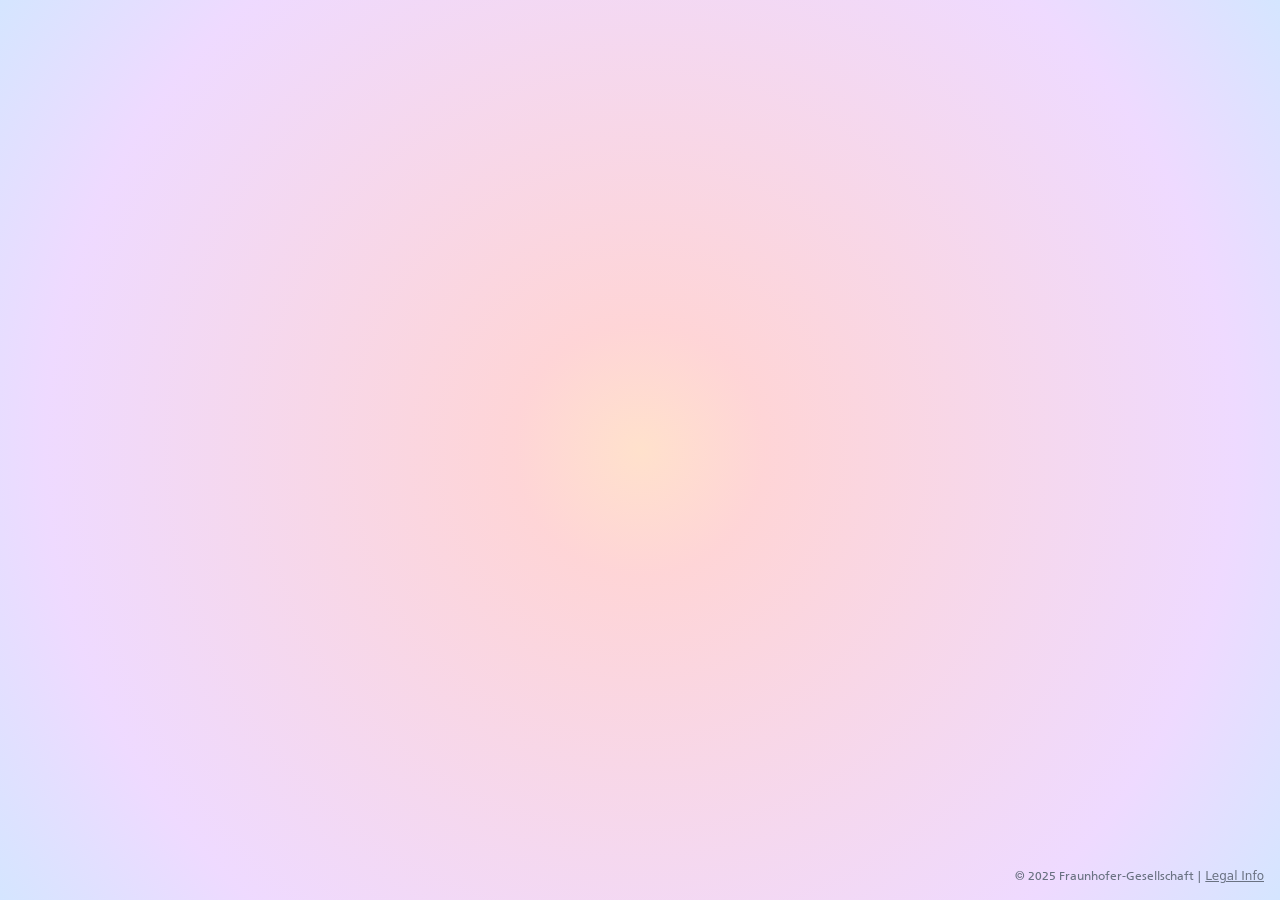
==== commit 7678bea8: "Deploy from Gitlab CI" ====
--- a/index.html
+++ b/index.html
@@ -3,7 +3,7 @@
   <head>
     <meta charset="utf-8">
     <title>Fade Demo</title>
-    <base href="https://savovuksan.github.io/fade-demo/">
+    <base href="https://brunibrun.github.io/FADE/">
     <meta name="viewport" content="width=device-width, initial-scale=1">
     <link rel="icon" type="image/x-icon" href="favicon.ico">
   <style>@layer properties;@layer theme,base,components,utilities;@layer theme{:root{--font-sans:ui-sans-serif, system-ui, sans-serif, "Apple Color Emoji", "Segoe UI Emoji", "Segoe UI Symbol", "Noto Color Emoji";--font-mono:ui-monospace, SFMono-Regular, Menlo, Monaco, Consolas, "Liberation Mono", "Courier New", monospace;--color-green-100:oklch(96.2% .044 156.743);--color-blue-500:oklch(62.3% .214 259.815);--color-gray-100:oklch(96.7% .003 264.542);--color-gray-200:oklch(92.8% .006 264.531);--color-gray-300:oklch(87.2% .01 258.338);--color-gray-400:oklch(70.7% .022 261.325);--color-gray-500:oklch(55.1% .027 264.364);--color-gray-700:oklch(37.3% .034 259.733);--color-gray-800:oklch(27.8% .033 256.848);--color-white:#fff;--spacing:.25rem;--text-xs:.75rem;--text-xs--line-height:calc(1 / .75);--text-sm:.875rem;--text-sm--line-height:calc(1.25 / .875);--text-base:1rem;--text-base--line-height:1.5 ;--text-lg:1.125rem;--text-lg--line-height:calc(1.75 / 1.125);--text-xl:1.25rem;--text-xl--line-height:calc(1.75 / 1.25);--text-2xl:1.5rem;--text-2xl--line-height:calc(2 / 1.5);--font-weight-normal:400;--font-weight-bold:700;--radius-md:.375rem;--radius-2xl:1rem;--default-transition-duration:.15s;--default-transition-timing-function:cubic-bezier(.4, 0, .2, 1);--default-font-family:var(--font-sans);--default-mono-font-family:var(--font-mono)}}@layer base{*,:after,:before{box-sizing:border-box;margin:0;padding:0;border:0 solid}html{line-height:1.5;-webkit-text-size-adjust:100%;tab-size:4;font-family:var(--default-font-family, ui-sans-serif, system-ui, sans-serif, "Apple Color Emoji", "Segoe UI Emoji", "Segoe UI Symbol", "Noto Color Emoji");font-feature-settings:var(--default-font-feature-settings, normal);font-variation-settings:var(--default-font-variation-settings, normal);-webkit-tap-highlight-color:transparent}}@layer utilities{}@layer components{}body{overflow:hidden}@property --tw-translate-x{syntax:"*";inherits:false;initial-value:0;}@property --tw-translate-y{syntax:"*";inherits:false;initial-value:0;}@property --tw-translate-z{syntax:"*";inherits:false;initial-value:0;}@property --tw-rotate-x{syntax:"*";inherits:false;}@property --tw-rotate-y{syntax:"*";inherits:false;}@property --tw-rotate-z{syntax:"*";inherits:false;}@property --tw-skew-x{syntax:"*";inherits:false;}@property --tw-skew-y{syntax:"*";inherits:false;}@property --tw-border-style{syntax:"*";inherits:false;initial-value:solid;}@property --tw-font-weight{syntax:"*";inherits:false;}@property --tw-shadow{syntax:"*";inherits:false;initial-value:0 0 #0000;}@property --tw-shadow-color{syntax:"*";inherits:false;}@property --tw-shadow-alpha{syntax:"<percentage>";inherits:false;initial-value:100%;}@property --tw-inset-shadow{syntax:"*";inherits:false;initial-value:0 0 #0000;}@property --tw-inset-shadow-color{syntax:"*";inherits:false;}@property --tw-inset-shadow-alpha{syntax:"<percentage>";inherits:false;initial-value:100%;}@property --tw-ring-color{syntax:"*";inherits:false;}@property --tw-ring-shadow{syntax:"*";inherits:false;initial-value:0 0 #0000;}@property --tw-inset-ring-color{syntax:"*";inherits:false;}@property --tw-inset-ring-shadow{syntax:"*";inherits:false;initial-value:0 0 #0000;}@property --tw-ring-inset{syntax:"*";inherits:false;}@property --tw-ring-offset-width{syntax:"<length>";inherits:false;initial-value:0px;}@property --tw-ring-offset-color{syntax:"*";inherits:false;initial-value:#fff;}@property --tw-ring-offset-shadow{syntax:"*";inherits:false;initial-value:0 0 #0000;}@property --tw-outline-style{syntax:"*";inherits:false;initial-value:solid;}@property --tw-blur{syntax:"*";inherits:false;}@property --tw-brightness{syntax:"*";inherits:false;}@property --tw-contrast{syntax:"*";inherits:false;}@property --tw-grayscale{syntax:"*";inherits:false;}@property --tw-hue-rotate{syntax:"*";inherits:false;}@property --tw-invert{syntax:"*";inherits:false;}@property --tw-opacity{syntax:"*";inherits:false;}@property --tw-saturate{syntax:"*";inherits:false;}@property --tw-sepia{syntax:"*";inherits:false;}@property --tw-drop-shadow{syntax:"*";inherits:false;}@property --tw-drop-shadow-color{syntax:"*";inherits:false;}@property --tw-drop-shadow-alpha{syntax:"<percentage>";inherits:false;initial-value:100%;}@property --tw-drop-shadow-size{syntax:"*";inherits:false;}@property --tw-duration{syntax:"*";inherits:false;}@layer properties{@supports ((-webkit-hyphens: none) and (not (margin-trim: inline))) or ((-moz-orient: inline) and (not (color:rgb(from red r g b)))){*,:before,:after{--tw-translate-x:0;--tw-translate-y:0;--tw-translate-z:0;--tw-rotate-x:initial;--tw-rotate-y:initial;--tw-rotate-z:initial;--tw-skew-x:initial;--tw-skew-y:initial;--tw-border-style:solid;--tw-font-weight:initial;--tw-shadow:0 0 #0000;--tw-shadow-color:initial;--tw-shadow-alpha:100%;--tw-inset-shadow:0 0 #0000;--tw-inset-shadow-color:initial;--tw-inset-shadow-alpha:100%;--tw-ring-color:initial;--tw-ring-shadow:0 0 #0000;--tw-inset-ring-color:initial;--tw-inset-ring-shadow:0 0 #0000;--tw-ring-inset:initial;--tw-ring-offset-width:0px;--tw-ring-offset-color:#fff;--tw-ring-offset-shadow:0 0 #0000;--tw-outline-style:solid;--tw-blur:initial;--tw-brightness:initial;--tw-contrast:initial;--tw-grayscale:initial;--tw-hue-rotate:initial;--tw-invert:initial;--tw-opacity:initial;--tw-saturate:initial;--tw-sepia:initial;--tw-drop-shadow:initial;--tw-drop-shadow-color:initial;--tw-drop-shadow-alpha:100%;--tw-drop-shadow-size:initial;--tw-duration:initial}}}</style><link rel="stylesheet" href="styles-S2CMXELJ.css" media="print" onload="this.media='all'"><noscript><link rel="stylesheet" href="styles-S2CMXELJ.css"></noscript></head>
